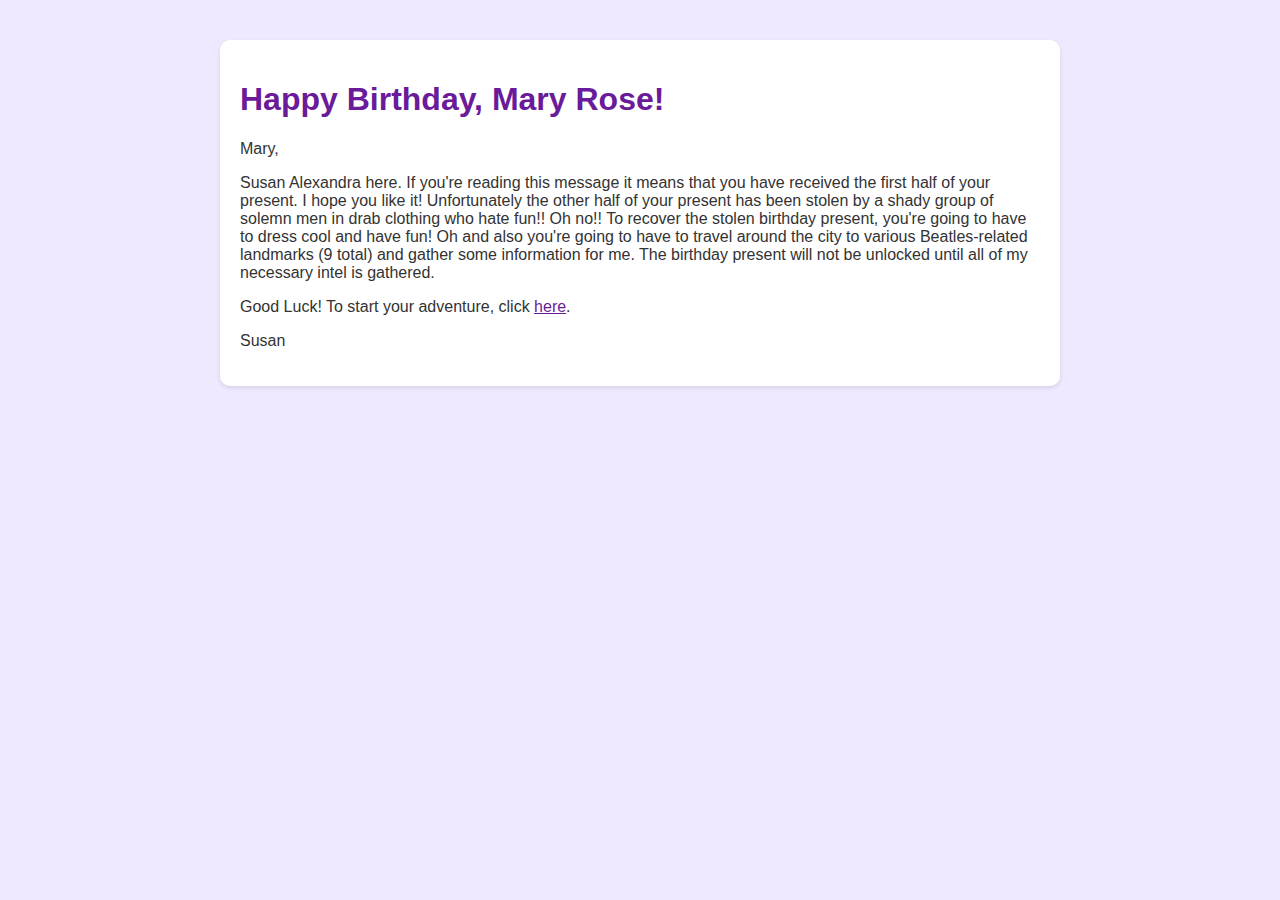
==== happy_birthday_mary.html @ 3f39a95e "adding intro page" ====
<!DOCTYPE html>
<html lang="en">
<head>
    <meta charset="UTF-8">
    <meta name="viewport" content="width=device-width, initial-scale=1.0">
    <title>Happy Birthday Mary!</title>
    <style>
        body {
            font-family: Arial, sans-serif;
            margin: 40px;
            background-color: #f0e8ff;
            color: #333;
        }
        .container {
            max-width: 800px;
            margin: auto;
            padding: 20px;
            background-color: #ffffff;
            border-radius: 10px;
            box-shadow: 0 2px 4px rgba(0,0,0,0.1);
        }
        h1 {
            color: #6a1b9a;
        }
        a {
            color: #6a1b9a;
        }
    </style>
</head>
<body>
    <div class="container">
        <h1>Happy Birthday, Mary Rose!</h1>
        <p>Mary,</p>
        <p>     Susan Alexandra here. If you're reading this message it means that you have received the first half of your present. I hope you like it! Unfortunately the other half of your present has been stolen by a shady group of solemn men in drab clothing who hate fun!! Oh no!! To recover the stolen birthday present, you're going to have to dress cool and have fun! Oh and also you're going to have to travel around the city to various Beatles-related landmarks (9 total) and gather some information for me. The birthday present will not be unlocked until all of my necessary intel is gathered. </p>
        
        <p>Good Luck! To start your adventure, click <a href="https://rtonetwotree.github.io/mrm_birthday_surprise_project/">here</a>.</p>
        <p>Susan</p>
    </div>
</body>
</html>
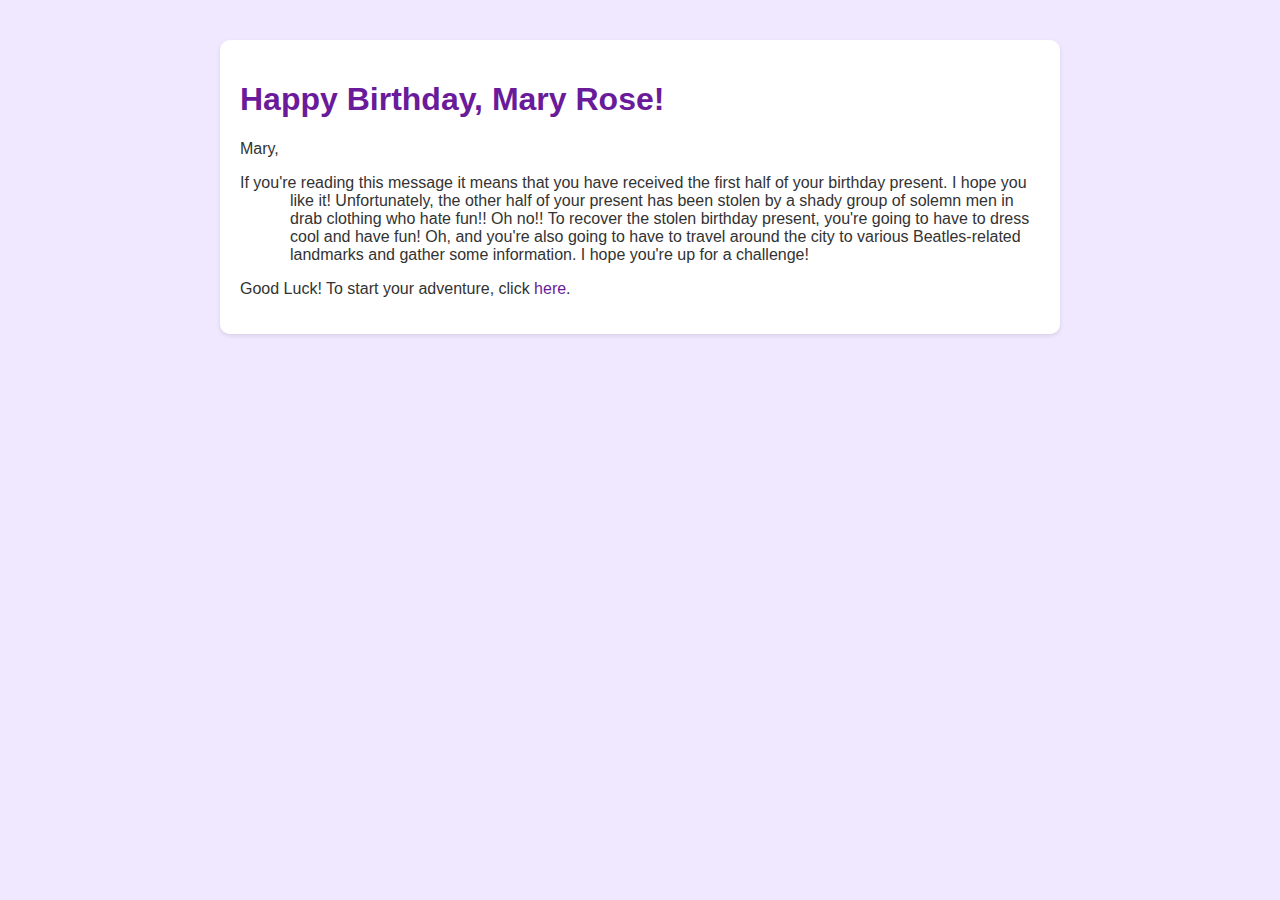
==== commit 68ff996d: "changed text and background on intro page" ====
--- a/happy_birthday_mary.html
+++ b/happy_birthday_mary.html
@@ -7,15 +7,19 @@
     <style>
         body {
             font-family: Arial, sans-serif;
-            margin: 40px;
-            background-color: #f0e8ff;
+            margin: 0; /* Changed from 40px to 0 to allow the background to cover the entire page */
+            padding: 40px; /* Added padding to body to compensate for removed margin, adjust as needed */
+            background-color: #f0e8ff; /* Fallback color */
             color: #333;
+            background-image: url('confetti.png'); /* Path to your confetti.png image */
+            background-size: cover; /* Cover the entire page */
+            background-position: center; /* Center the background image */
         }
         .container {
             max-width: 800px;
             margin: auto;
             padding: 20px;
-            background-color: #ffffff;
+            background-color: rgba(255, 255, 255, 0.99); /* Slightly transparent white for readability */
             border-radius: 10px;
             box-shadow: 0 2px 4px rgba(0,0,0,0.1);
         }
@@ -24,6 +28,11 @@
         }
         a {
             color: #6a1b9a;
+            text-decoration: none; /* Optional: removes underline from links */
+        }
+        p {
+            margin-left: 50px; /* For text indentation */
+            text-indent: -50px; /* Resets text indent for the first line if using margin for indentation */
         }
     </style>
 </head>
@@ -31,10 +40,9 @@
     <div class="container">
         <h1>Happy Birthday, Mary Rose!</h1>
         <p>Mary,</p>
-        <p>     Susan Alexandra here. If you're reading this message it means that you have received the first half of your present. I hope you like it! Unfortunately the other half of your present has been stolen by a shady group of solemn men in drab clothing who hate fun!! Oh no!! To recover the stolen birthday present, you're going to have to dress cool and have fun! Oh and also you're going to have to travel around the city to various Beatles-related landmarks (9 total) and gather some information for me. The birthday present will not be unlocked until all of my necessary intel is gathered. </p>
+        <p>If you're reading this message it means that you have received the first half of your birthday present. I hope you like it! Unfortunately, the other half of your present has been stolen by a shady group of solemn men in drab clothing who hate fun!! Oh no!! To recover the stolen birthday present, you're going to have to dress cool and have fun! Oh, and you're also going to have to travel around the city to various Beatles-related landmarks and gather some information. I hope you're up for a challenge!</p>
         
         <p>Good Luck! To start your adventure, click <a href="https://rtonetwotree.github.io/mrm_birthday_surprise_project/">here</a>.</p>
-        <p>Susan</p>
     </div>
 </body>
 </html>
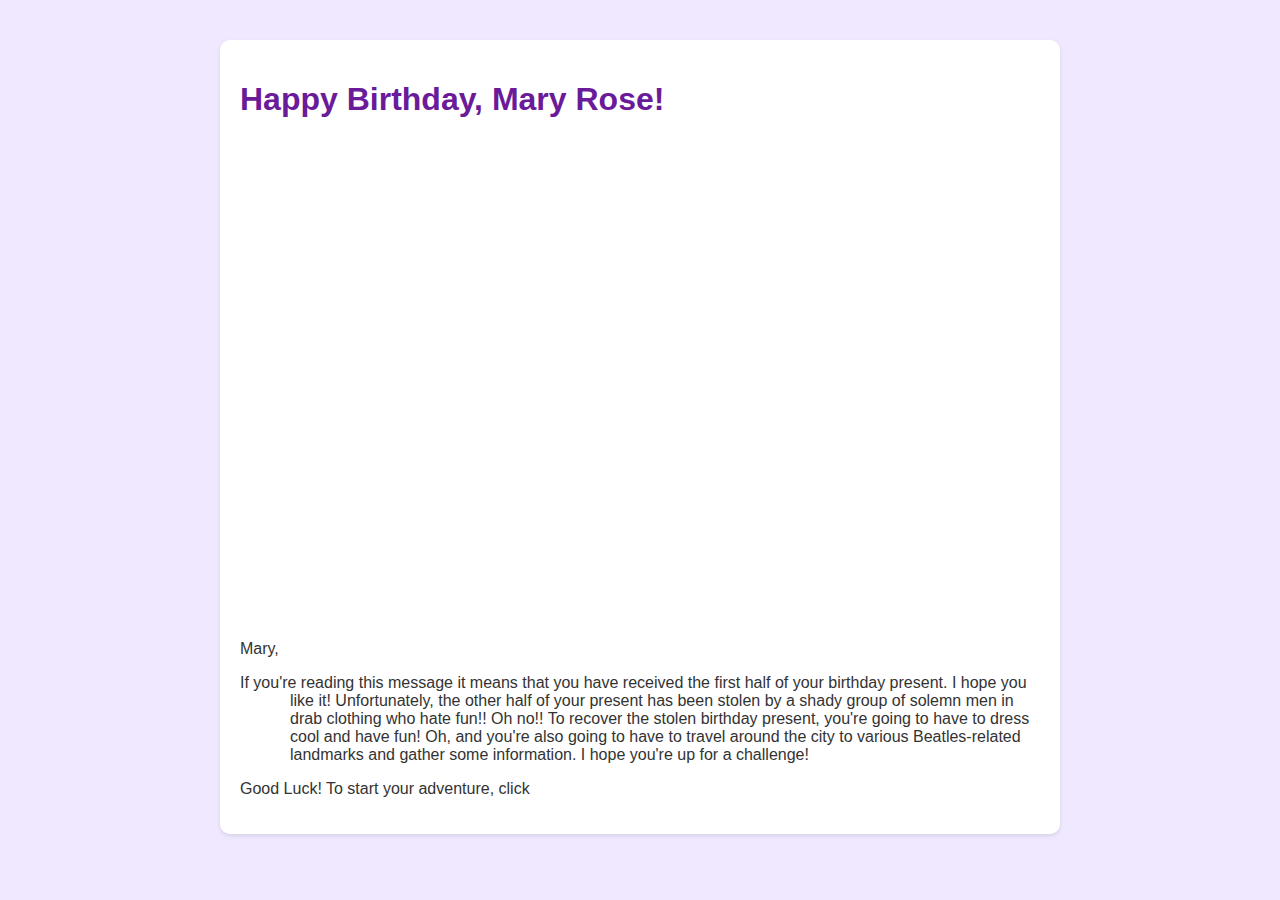
==== commit ffda4ba1: "add glowing llama" ====
--- a/happy_birthday_mary.html
+++ b/happy_birthday_mary.html
@@ -7,19 +7,19 @@
     <style>
         body {
             font-family: Arial, sans-serif;
-            margin: 0; /* Changed from 40px to 0 to allow the background to cover the entire page */
-            padding: 40px; /* Added padding to body to compensate for removed margin, adjust as needed */
-            background-color: #f0e8ff; /* Fallback color */
+            margin: 0;
+            padding: 40px;
+            background-color: #f0e8ff;
             color: #333;
-            background-image: url('confetti.png'); /* Path to your confetti.png image */
-            background-size: cover; /* Cover the entire page */
-            background-position: center; /* Center the background image */
+            background-image: url('confetti.png');
+            background-size: cover;
+            background-position: center;
         }
         .container {
             max-width: 800px;
             margin: auto;
             padding: 20px;
-            background-color: rgba(255, 255, 255, 0.99); /* Slightly transparent white for readability */
+            background-color: rgba(255, 255, 255, 0.99);
             border-radius: 10px;
             box-shadow: 0 2px 4px rgba(0,0,0,0.1);
         }
@@ -28,21 +28,26 @@
         }
         a {
             color: #6a1b9a;
-            text-decoration: none; /* Optional: removes underline from links */
+            text-decoration: none;
         }
         p {
-            margin-left: 50px; /* For text indentation */
-            text-indent: -50px; /* Resets text indent for the first line if using margin for indentation */
+            margin-left: 50px;
+            text-indent: -50px;
+        }
+        /* Additional styles for iframe to ensure it fits nicely */
+        .giphy-embed {
+            display: block;
+            margin: 20px auto; /* Center the iframe */
         }
     </style>
 </head>
 <body>
     <div class="container">
         <h1>Happy Birthday, Mary Rose!</h1>
+        <!-- Llama animation right under the heading -->
+        <iframe src="https://giphy.com/embed/K5D7Op5Y6hT8s" width="437" height="480" frameBorder="0" class="giphy-embed" allowFullScreen></iframe>
+        <p><a href="https://giphy.com/gifs/woahdude-llama-K5D7Op5Y6hT8s"></a></p>
         <p>Mary,</p>
         <p>If you're reading this message it means that you have received the first half of your birthday present. I hope you like it! Unfortunately, the other half of your present has been stolen by a shady group of solemn men in drab clothing who hate fun!! Oh no!! To recover the stolen birthday present, you're going to have to dress cool and have fun! Oh, and you're also going to have to travel around the city to various Beatles-related landmarks and gather some information. I hope you're up for a challenge!</p>
         
-        <p>Good Luck! To start your adventure, click <a href="https://rtonetwotree.github.io/mrm_birthday_surprise_project/">here</a>.</p>
-    </div>
-</body>
-</html>
+        <p>Good Luck! To start your adventure, click <a href="https://rtonetwot
